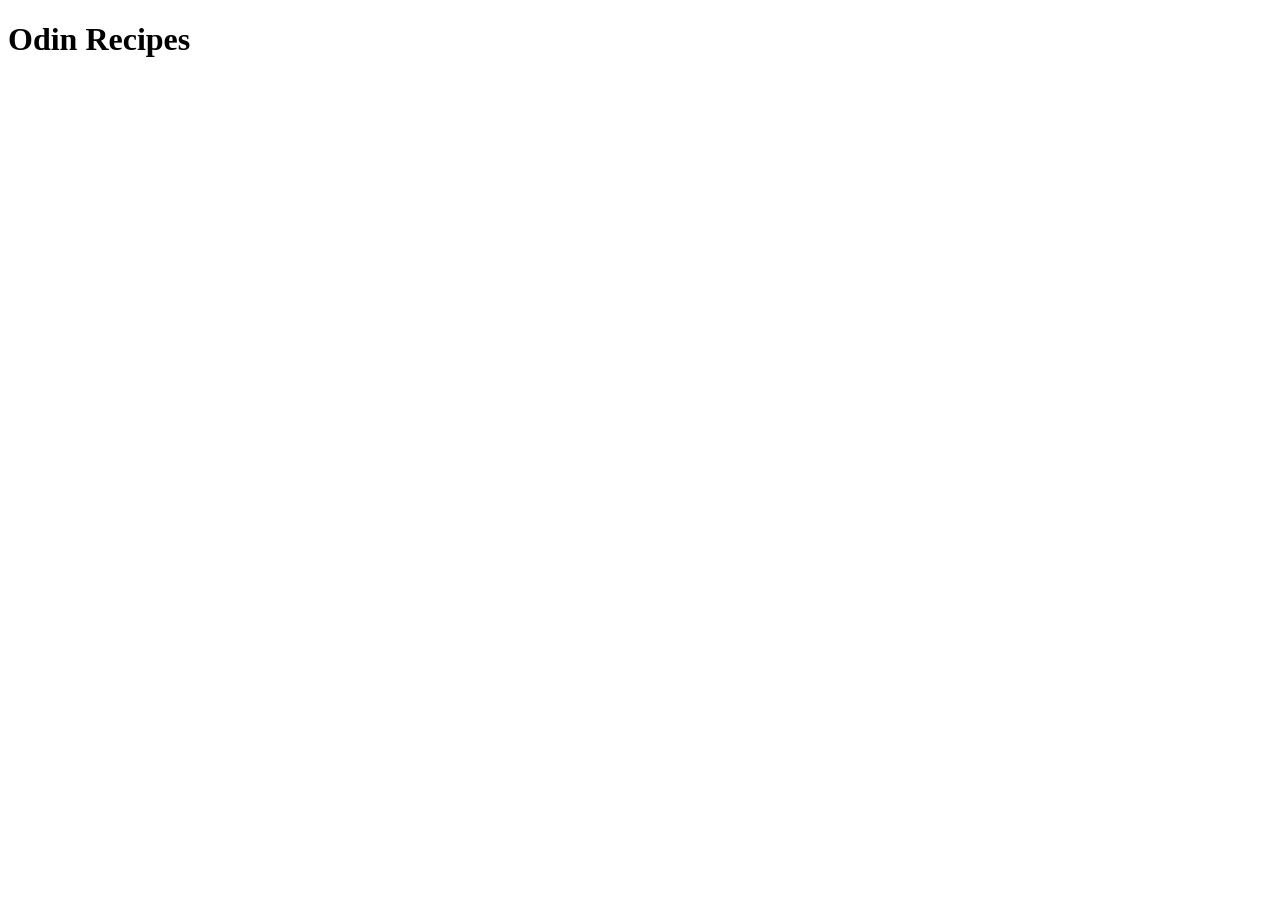
==== index.html @ db35deea "Added base Index File" ====
<!DOCTYPE html>
<html lang="en">
<head>
    <meta charset="UTF-8">
    <meta name="viewport" content="width=device-width, initial-scale=1.0">
    <title>Odin Recipes</title>
</head>
<body>
  <h1>
    Odin Recipes
  </h1>  
</body>
</html>
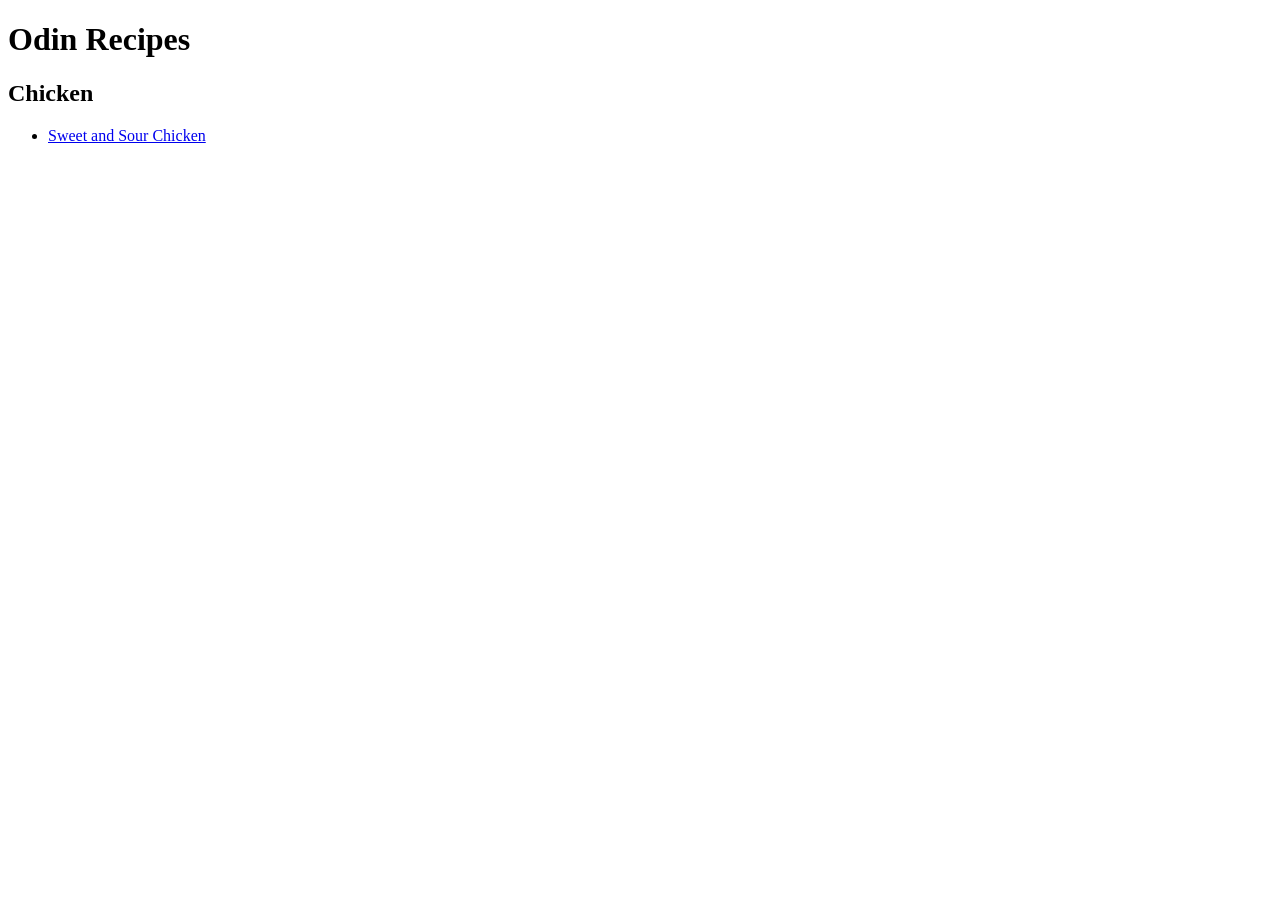
==== commit 5d59489c: "Added a Link to Sweet and Sour Chicken Recipe Added a new Heading, Chicken. Created a list and added" ====
--- a/index.html
+++ b/index.html
@@ -8,6 +8,12 @@
 <body>
   <h1>
     Odin Recipes
-  </h1>  
+  </h1>
+  <h2>
+    Chicken
+  </h2>
+        <ul>
+            <li><a href="recipes/Sweet-and-Sour-Chicken.html">Sweet and Sour Chicken</a></li>
+        </ul> 
 </body>
 </html>
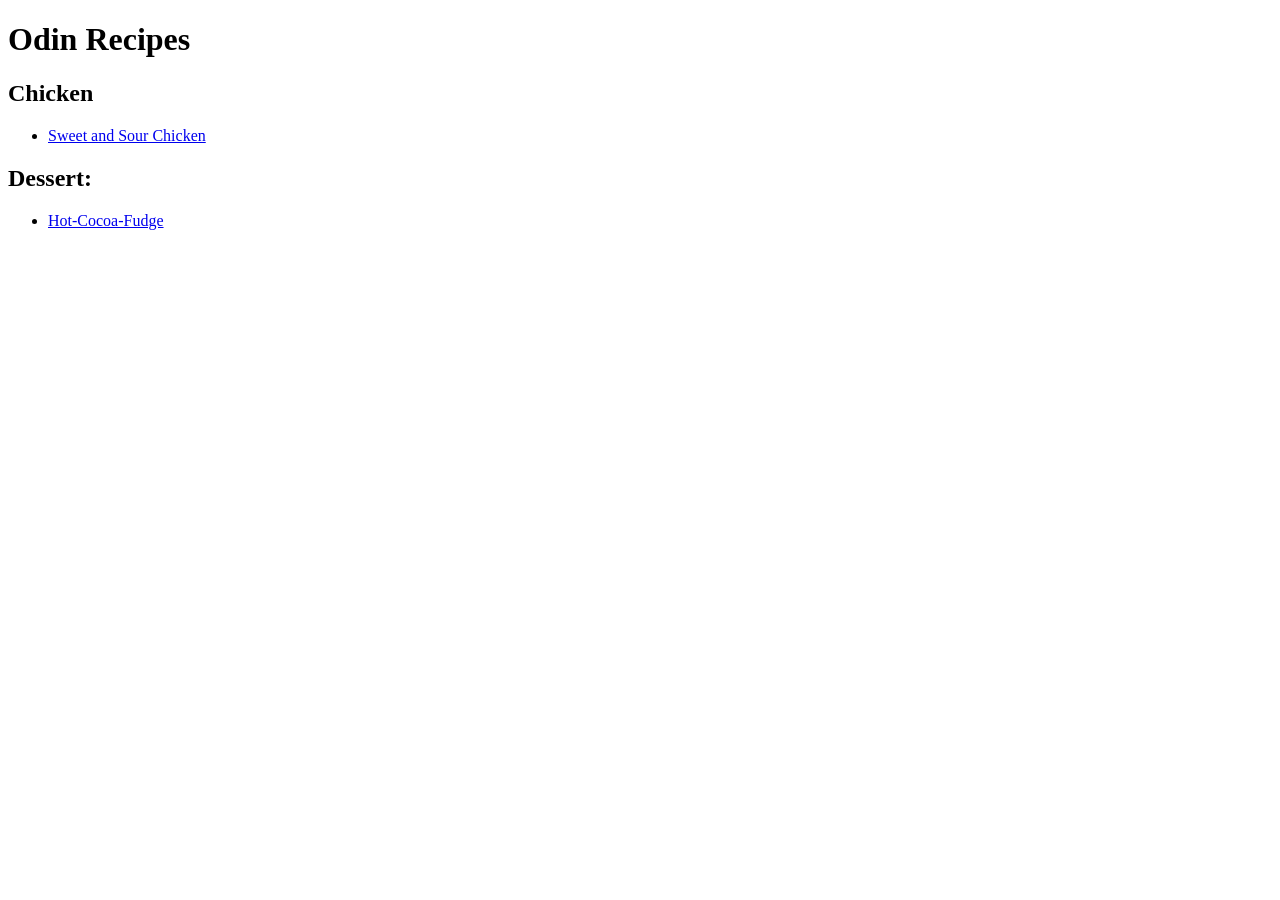
==== commit 0b8cb7ab: "Modified the image on Cocoa recipe" ====
--- a/index.html
+++ b/index.html
@@ -15,5 +15,11 @@
         <ul>
             <li><a href="recipes/Sweet-and-Sour-Chicken.html">Sweet and Sour Chicken</a></li>
         </ul> 
+  <h2>
+    Dessert:
+  </h2>
+        <ul>
+            <li><a href="recipes/Hot-Cocoa-Fudge.html">Hot-Cocoa-Fudge</a></li>
+        </ul>     
 </body>
 </html>
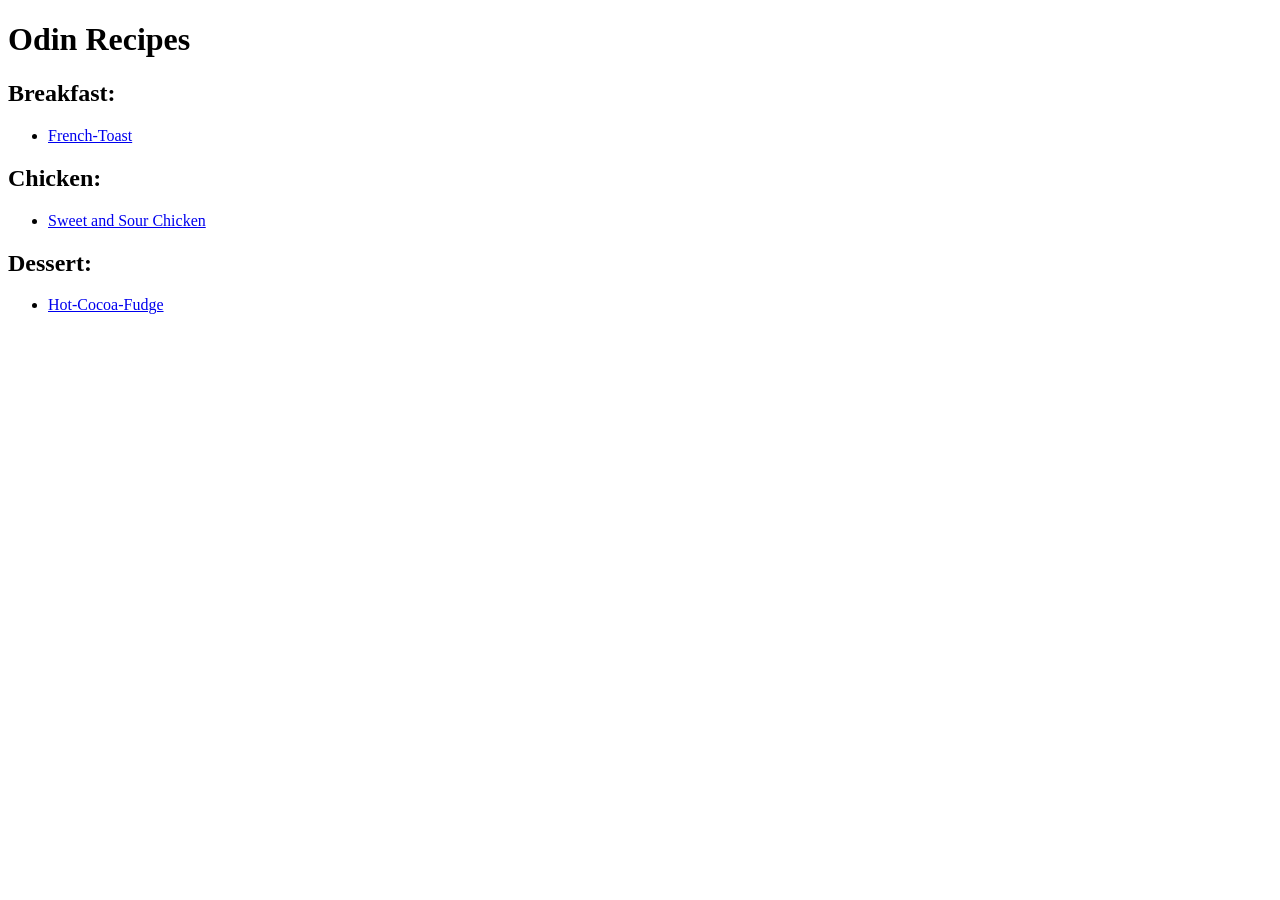
==== commit 10c0c401: "Updated Index Html with new Link Added the link to the 3rd recipe." ====
--- a/index.html
+++ b/index.html
@@ -10,7 +10,13 @@
     Odin Recipes
   </h1>
   <h2>
-    Chicken
+    Breakfast:
+  </h2>
+        <ul>
+          <li><a href="recipes/French-Toast.html">French-Toast</a></li>
+        </ul>
+  <h2>
+    Chicken:
   </h2>
         <ul>
             <li><a href="recipes/Sweet-and-Sour-Chicken.html">Sweet and Sour Chicken</a></li>
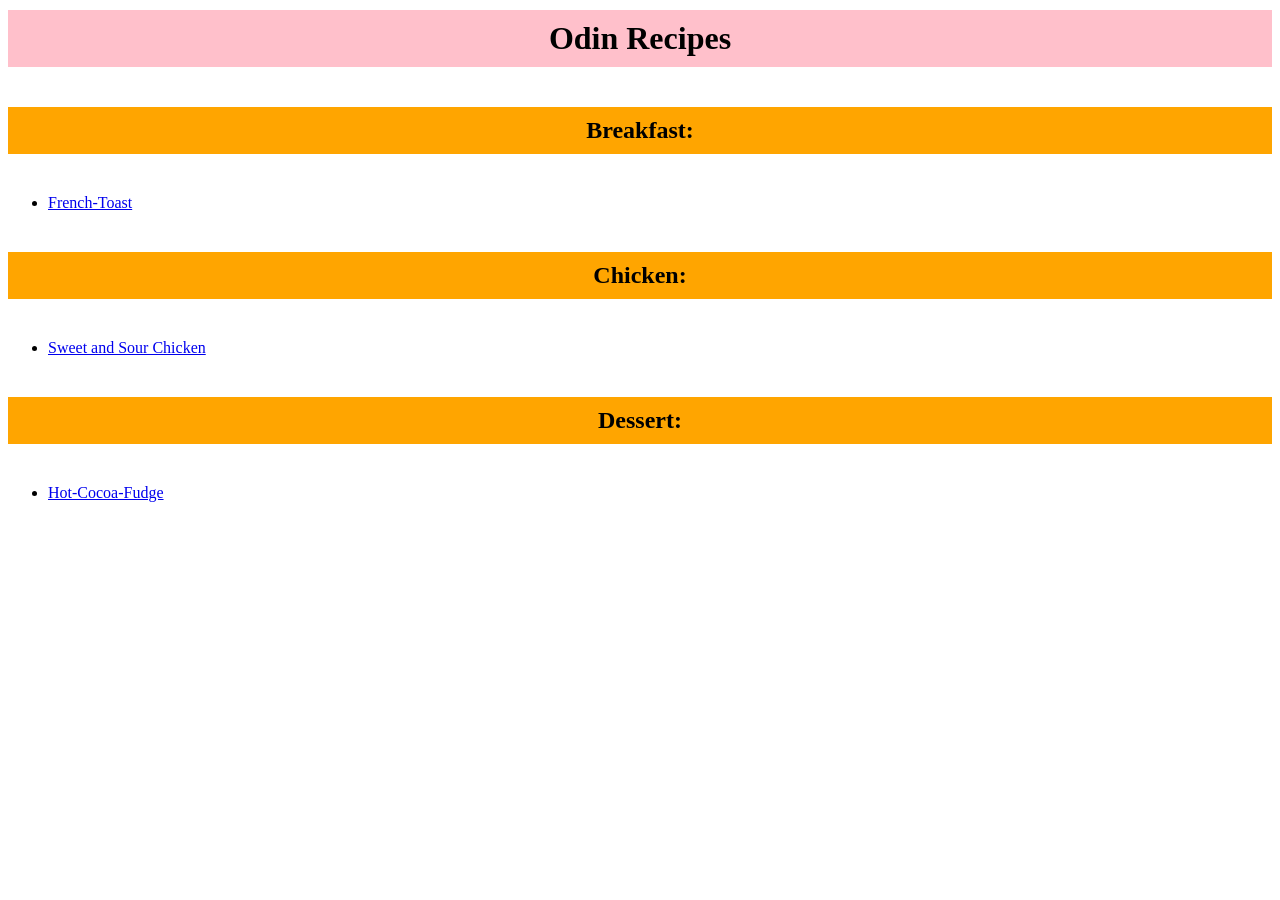
==== commit 616129f4: "CSS Update Added CSS styling to some elements" ====
--- a/index.html
+++ b/index.html
@@ -4,9 +4,10 @@
     <meta charset="UTF-8">
     <meta name="viewport" content="width=device-width, initial-scale=1.0">
     <title>Odin Recipes</title>
+    <link rel="stylesheet" href="style.css">
 </head>
 <body>
-  <h1>
+  <h1 class="Title">
     Odin Recipes
   </h1>
   <h2>
--- a/style.css
+++ b/style.css
@@ -0,0 +1,27 @@
+.Title{
+    display: block;
+    background-color: pink;
+    margin:10px auto;
+    padding: 10px;
+    text-align: center;    
+}
+
+.Images{
+    align-content: center;
+    padding: 10px;
+    margin: 5px, auto;
+}
+
+h2{
+    background-color: orange;
+    display: block;
+    margin: 40px auto;
+    padding: 10px;
+    text-align: center;
+}
+
+p{
+    background-color: gray;
+    border-color: black;
+    border: 5px;
+}
